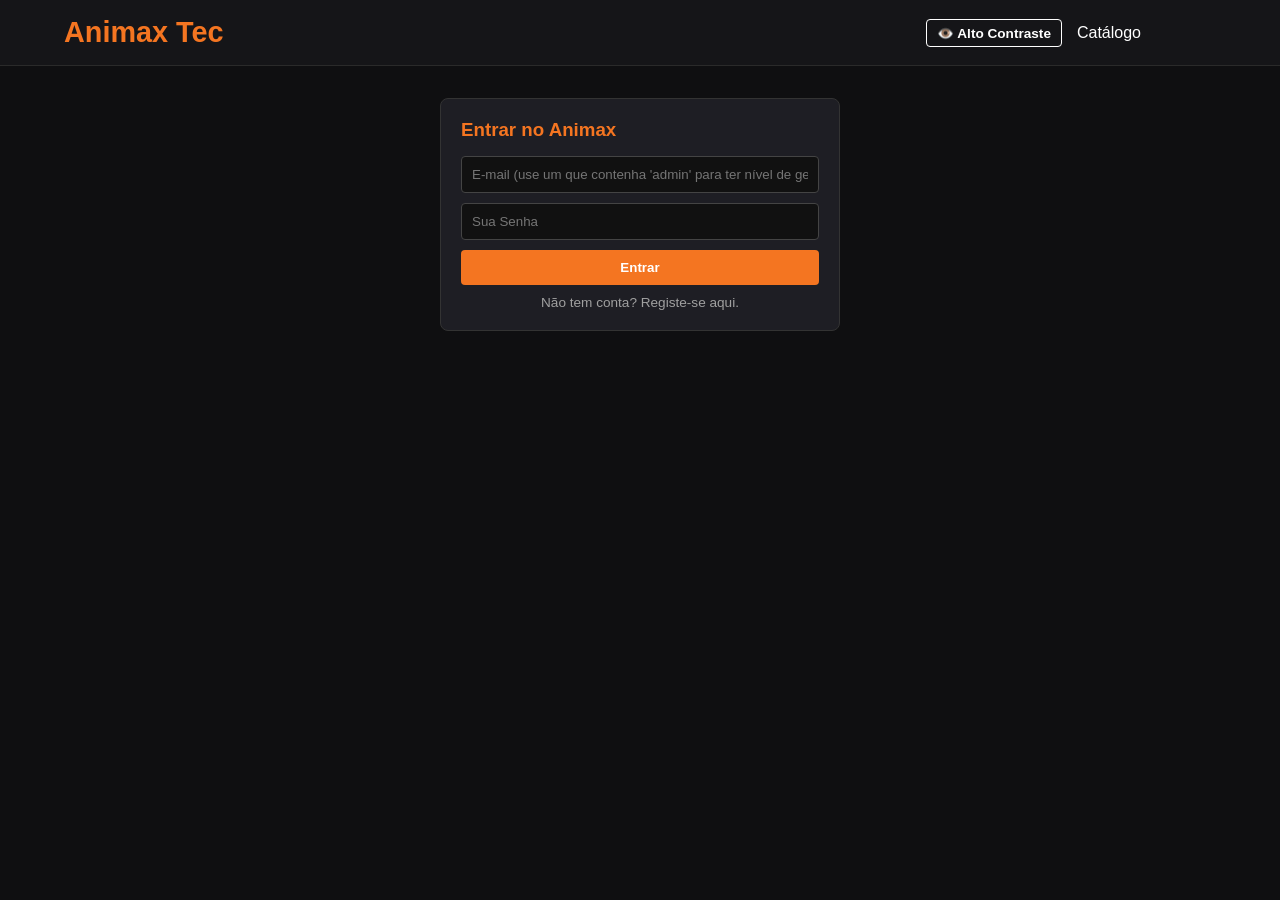
==== index.html @ f9eb877e "Add files via upload" ====
<!DOCTYPE html>
<html lang="pt-BR">

<head>
    <meta charset="UTF-8">
    <meta name="viewport" content="width=device-width, initial-scale=1.0">
    <title>Animax Tec - Plataforma Completa</title>
    <style>
        :root {
            --bg-color: #0f0f11;
            --header-bg: #151518;
            --primary-color: #f47521;
            --primary-hover: #d66418;
            --text-light: #ffffff;
            --text-muted: #a0a0a0;
            --card-bg: #1e1e24;
        }

        body.alto-contraste {
            --bg-color: #000000;
            --header-bg: #000000;
            --primary-color: #ffff00;
            --text-light: #ffffff;
            --text-muted: #dddddd;
            --card-bg: #1a1a1a;
        }

        * {
            margin: 0;
            padding: 0;
            box-sizing: border-box;
            font-family: 'Segoe UI', sans-serif;
        }

        body {
            background-color: var(--bg-color);
            color: var(--text-light);
            transition: background 0.3s, color 0.3s;
        }

        header {
            background-color: var(--header-bg);
            padding: 1rem 5%;
            display: flex;
            justify-content: space-between;
            align-items: center;
            border-bottom: 1px solid #2a2a2a;
            position: sticky;
            top: 0;
            z-index: 100;
        }

        .logo {
            font-size: 1.8rem;
            font-weight: bold;
            color: var(--primary-color);
        }

        nav ul {
            display: flex;
            list-style: none;
            gap: 15px;
            align-items: center;
        }

        nav a {
            color: var(--text-light);
            text-decoration: none;
            cursor: pointer;
            font-weight: 500;
        }

        nav a:hover {
            color: var(--primary-color);
        }

        .btn-acessibilidade {
            background: transparent;
            border: 1px solid var(--text-light);
            color: var(--text-light);
            padding: 5px 10px;
            border-radius: 4px;
            cursor: pointer;
            font-size: 0.85rem;
            font-weight: bold;
        }

        .btn-acessibilidade:hover {
            background: var(--text-light);
            color: var(--bg-color);
        }

        .auth-container {
            display: flex;
            gap: 10px;
            align-items: center;
        }

        .auth-box {
            background: var(--card-bg);
            padding: 20px;
            border-radius: 8px;
            max-width: 400px;
            margin: 2rem auto;
            border: 1px solid #333;
        }

        .auth-box h3 {
            margin-bottom: 15px;
            color: var(--primary-color);
        }

        .auth-box input {
            width: 100%;
            padding: 10px;
            margin-bottom: 10px;
            background: #111;
            border: 1px solid #444;
            color: white;
            border-radius: 4px;
            outline: none;
        }

        .auth-box button {
            width: 100%;
            padding: 10px;
            background: var(--primary-color);
            border: none;
            color: white;
            font-weight: bold;
            cursor: pointer;
            border-radius: 4px;
        }

        .auth-box button:hover {
            background: var(--primary-hover);
        }

        .auth-box p {
            font-size: 0.85rem;
            text-align: center;
            margin-top: 10px;
            color: var(--text-muted);
            cursor: pointer;
        }

        .hero {
            position: relative;
            height: 40vh;
            background: linear-gradient(to top, var(--bg-color) 0%, transparent 100%), url('https://images.unsplash.com/photo-1578632767115-351597cf2477?ixlib=rb-4.0.3&auto=format&fit=crop&w=1920&q=80') center/cover;
            display: flex;
            align-items: flex-end;
            padding: 5%;
        }

        .section-title {
            padding: 2rem 5% 1rem;
            font-size: 1.5rem;
            border-left: 4px solid var(--primary-color);
            margin-left: 5%;
            margin-top: 1rem;
        }

        .anime-grid {
            display: grid;
            grid-template-columns: repeat(auto-fill, minmax(220px, 1fr));
            gap: 20px;
            padding: 0 5%;
            margin-bottom: 3rem;
        }

        .anime-card {
            background-color: var(--card-bg);
            border-radius: 8px;
            overflow: hidden;
            transition: transform 0.3s;
            border: 1px solid #333;
        }

        .anime-card:hover {
            transform: translateY(-5px);
            border-color: var(--primary-color);
        }

        .anime-image {
            width: 100%;
            height: 260px;
            object-fit: cover;
        }

        .anime-info {
            padding: 15px;
        }

        .anime-title {
            font-size: 1.1rem;
            margin-bottom: 5px;
            font-weight: bold;
        }

        .anime-meta {
            display: flex;
            justify-content: space-between;
            color: var(--text-muted);
            font-size: 0.9rem;
            align-items: center;
        }

        .star-rating {
            color: #ffd700;
        }

        .hidden {
            display: none !important;
        }

        #user-badge {
            color: #85e344;
            font-weight: bold;
            font-size: 0.9rem;
        }

        /* --- BOTÃO PREMIUM --- */
        .btn-premium {
            background-color: var(--primary-color);
            color: white;
            border: none;
            padding: 6px 12px;
            font-size: 0.9rem;
            border-radius: 4px;
            font-weight: bold;
            cursor: pointer;
            transition: 0.3s;
            display: flex;
            align-items: center;
            gap: 5px;
        }

        .btn-premium:hover {
            background-color: var(--primary-hover);
            transform: scale(1.05);
        }

        .btn-remove-fav {
            background-color: transparent;
            color: #ff4d4d;
            border: 1px solid #ff4d4d;
            padding: 8px 12px;
            font-size: 0.9rem;
            border-radius: 4px;
            font-weight: bold;
            margin-top: 10px;
            width: 100%;
            cursor: pointer;
            transition: all 0.3s ease;
            display: flex;
            justify-content: center;
            align-items: center;
            gap: 6px;
        }

        .btn-remove-fav:hover {
            background-color: #ff4d4d;
            color: white;
            box-shadow: 0 0 10px rgba(255, 77, 77, 0.4);
            transform: translateY(-2px);
        }

        .btn-assistir {
            margin-top: 10px;
            width: 100%;
            padding: 8px;
            border-radius: 4px;
            border: none;
            background: var(--primary-color);
            color: white;
            cursor: pointer;
            font-weight: bold;
            transition: background 0.2s;
        }

        .btn-assistir:hover {
            background: var(--primary-hover);
        }

        .btn-fav-catalog {
            margin-top: 8px;
            width: 100%;
            padding: 8px;
            border-radius: 4px;
            border: 1px solid var(--primary-color);
            background: transparent;
            color: var(--primary-color);
            cursor: pointer;
            font-weight: bold;
            transition: all 0.2s;
        }

        .btn-fav-catalog:hover {
            background: var(--primary-color);
            color: white;
        }

        .btn-unfav-catalog {
            margin-top: 8px;
            width: 100%;
            padding: 8px;
            border-radius: 4px;
            border: 1px solid #ff4d4d;
            background: rgba(255, 77, 77, 0.05);
            color: #ff4d4d;
            cursor: pointer;
            font-weight: bold;
            transition: all 0.2s;
        }

        .btn-unfav-catalog:hover {
            background: #ff4d4d;
            color: white;
        }

        .modal {
            position: fixed;
            top: 0;
            left: 0;
            width: 100%;
            height: 100%;
            background-color: rgba(0, 0, 0, 0.9);
            display: flex;
            justify-content: center;
            align-items: center;
            z-index: 1000;
            overflow-y: auto;
            padding: 20px 0;
        }

        .modal-content {
            background-color: #1e1e24;
            width: 90%;
            max-width: 900px;
            padding: 20px;
            border-radius: 8px;
            position: relative;
            border: 1px solid #333;
            color: white;
            margin: auto;
        }

        .close-btn {
            position: absolute;
            top: 10px;
            right: 15px;
            color: #fff;
            font-size: 28px;
            cursor: pointer;
            font-weight: bold;
        }

        .close-btn:hover {
            color: var(--primary-color);
        }

        .modal-header {
            display: flex;
            justify-content: space-between;
            align-items: center;
            margin-bottom: 20px;
            border-bottom: 1px solid #333;
            padding-bottom: 10px;
        }

        .drm-badge {
            background-color: #2a2a2a;
            padding: 5px 10px;
            border-radius: 4px;
            font-size: 0.8rem;
            color: #aaa;
            border: 1px solid #444;
        }

        .video-player {
            width: 100%;
            height: 400px;
            background-color: #000;
            display: flex;
            justify-content: center;
            align-items: center;
            border-radius: 4px;
            border: 1px solid #444;
            position: relative;
            overflow: hidden;
        }

        .play-icon {
            font-size: 4rem;
            color: var(--primary-color);
            cursor: pointer;
            transition: all 0.3s;
            z-index: 2;
        }

        .play-icon:hover {
            color: var(--primary-hover);
            transform: scale(1.1);
        }

        .nav-ep-btn {
            position: absolute;
            top: 50%;
            transform: translateY(-50%);
            background: rgba(0, 0, 0, 0.6);
            color: white;
            border: none;
            font-size: 2rem;
            width: 50px;
            height: 50px;
            border-radius: 50%;
            cursor: pointer;
            transition: all 0.3s;
            display: flex;
            justify-content: center;
            align-items: center;
            z-index: 5;
        }

        .nav-ep-btn:hover {
            background: var(--primary-color);
            transform: translateY(-50%) scale(1.1);
        }

        .nav-ep-btn.left {
            left: 15px;
        }

        .nav-ep-btn.right {
            right: 15px;
        }

        .btn-watchparty {
            background-color: rgba(255, 255, 255, 0.1);
            color: white;
            border: 1px solid white;
            padding: 8px 16px;
            border-radius: 4px;
            cursor: pointer;
            transition: 0.3s;
        }

        .btn-watchparty:hover {
            background-color: rgba(255, 255, 255, 0.2);
        }

        .stars span {
            font-size: 2.2rem;
            color: #555;
            cursor: pointer;
            transition: color 0.2s;
        }

        .stars span:hover,
        .stars span.ativa {
            color: #ffd700;
        }

        .comentario-box {
            background: #222;
            border: 1px solid #444;
            border-radius: 6px;
            padding: 10px;
            margin-top: 10px;
            display: flex;
            flex-direction: column;
        }

        /* --- SELETOR DE IDIOMAS DO PLAYER --- */
        .language-selector {
            display: flex;
            gap: 20px;
            margin-bottom: 15px;
            background-color: #2a2a2a;
            padding: 12px;
            border-radius: 6px;
            border: 1px solid #444;
            justify-content: center;
            flex-wrap: wrap;
        }

        .lang-group {
            display: flex;
            align-items: center;
            gap: 8px;
        }

        .lang-group label {
            font-size: 0.95rem;
            color: var(--text-light);
            font-weight: bold;
        }

        .lang-group select {
            background-color: var(--card-bg);
            color: var(--text-light);
            border: 1px solid #555;
            padding: 6px 10px;
            border-radius: 4px;
            outline: none;
            cursor: pointer;
            font-size: 0.9rem;
            transition: border-color 0.3s ease;
        }

        .lang-group select:focus,
        .lang-group select:hover {
            border-color: var(--primary-color);
        }
    </style>
</head>

<body>

    <header>
        <div class="logo">Animax Tec</div>
        <nav>
            <ul>
                <li><button class="btn-acessibilidade" onclick="toggleAltoContraste()">👁️ Alto Contraste</button></li>
                <li><a onclick="mostrarCatalogo(); carregarAnimes()">Catálogo</a></li>
                <li><a id="menu-favoritos" onclick="mostrarCatalogo(); carregarFavoritos()" class="hidden">Meus
                        Favoritos</a></li>

                <li><button id="btn-premium" class="btn-premium hidden" onclick="abrirPagamento()">👑 PREMIUM</button>
                </li>

                <li><a id="menu-admin" onclick="mostrarAdminArea()" class="hidden" style="color: #ffcc00;">⚙️ Painel
                        Admin</a></li>
                <li><span id="user-badge"></span></li>
                <li><a id="btn-logout" onclick="logout()" class="hidden" style="color: #ff4d4d;">Sair</a></li>
            </ul>
        </nav>
    </header>

    <section id="auth-area">
        <div id="login-box" class="auth-box">
            <h3>Entrar no Animax</h3>
            <input type="email" id="login-email"
                placeholder="E-mail (use um que contenha 'admin' para ter nível de gestor)">
            <input type="password" id="login-senha" placeholder="Sua Senha">
            <button onclick="efetuarLogin()">Entrar</button>
            <p onclick="alternarAbasAuth(false)">Não tem conta? Registe-se aqui.</p>
        </div>

        <div id="register-box" class="auth-box hidden">
            <h3>Criar Nova Conta</h3>
            <input type="text" id="reg-nome" placeholder="Nome Completo">
            <input type="email" id="reg-email" placeholder="E-mail Válido">
            <input type="password" id="reg-senha" placeholder="Senha Segura">
            <button onclick="efetuarRegisto()">Registrar</button>
            <p onclick="alternarAbasAuth(true)">Já tem conta? Faça Login.</p>
        </div>
    </section>

    <main id="main-app-area" class="hidden">
        <section class="hero">
            <div style="max-width: 600px;">
                <h1 id="welcome-message">Bem-vindo</h1>
                <p>Conta conectada ao banco H2 (Comentários e Avaliações reais).</p>
            </div>
        </section>

        <h2 id="titulo-secao" class="section-title">Catálogo Geral</h2>
        <section class="anime-grid" id="anime-grid"></section>
    </main>

    <main id="admin-area" class="hidden" style="padding: 2rem 5%;">
        <h2 class="section-title" style="color: #ffcc00; border-left-color: #ffcc00;">Painel de Administração e
            Curadoria</h2>
        <div style="display: flex; gap: 20px; margin-top: 30px; flex-wrap: wrap;">
            <div class="auth-box" style="margin: 0; flex: 1; min-width: 300px;">
                <h3 style="color: #ffcc00;">Gestão de Catálogo</h3>
                <p style="font-size: 0.9rem; margin-bottom: 15px;">Adicione novos episódios, edite sinopses e atualize
                    capas.</p>
                <button style="background: #28a745; margin-bottom: 10px;"
                    onclick="alert('Módulo de Cadastro aberto.')">➕ Adicionar Novo Anime</button>
                <button style="background: #555;" onclick="alert('Abrindo tabela de edição...')">✏️ Gerenciar Catálogo
                    Existente</button>
            </div>
            <div class="auth-box" style="margin: 0; flex: 1; min-width: 300px;">
                <h3 style="color: #ffcc00;">Extração de Relatórios</h3>
                <p style="font-size: 0.9rem; margin-bottom: 15px;">Métricas de audiência e avaliações reais do banco.
                </p>
                <button style="background: #dc3545; margin-bottom: 10px;" onclick="baixarRelatorio('PDF')">📊 Exportar
                    Relatório (PDF)</button>
                <button style="background: #17a2b8;" onclick="baixarRelatorio('Excel')">📉 Exportar Dados (Excel /
                    CSV)</button>
            </div>
        </div>
    </main>

    <div id="player-modal" class="modal hidden">
        <div class="modal-content">
            <span class="close-btn" onclick="fecharPlayer()">&times;</span>
            <div class="modal-header">
                <span class="drm-badge">🔒 PLAYER DRM SIMULADO (V.O.D)</span>
                <button class="btn-watchparty" onclick="alert('Watch Party iniciada!')">🎧 Watch Party</button>
            </div>

            <h2 id="titulo-player" style="margin-bottom: 15px; text-align: center;">Reproduzindo...</h2>

            <div class="language-selector">
                <div class="lang-group">
                    <label for="audio-lang">🎙️ Áudio:</label>
                    <select id="audio-lang" onchange="mudarIdioma('áudio')">
                        <option value="ja-JP" selected>Japonês (Japão)</option>
                        <option value="pt-BR">Português (Brasil)</option>
                        <option value="en-US">Inglês (EUA)</option>
                        <option value="es-ES">Espanhol (Espanha)</option>
                        <option value="fr-FR">Francês (França)</option>
                    </select>
                </div>

                <div class="lang-group">
                    <label for="sub-lang">💬 Legenda:</label>
                    <select id="sub-lang" onchange="mudarIdioma('legenda')">
                        <option value="pt-BR" selected>Português (Brasil)</option>
                        <option value="en-US">Inglês (EUA)</option>
                        <option value="es-ES">Espanhol (Espanha)</option>
                        <option value="fr-FR">Francês (França)</option>
                        <option value="ja-JP">Japonês (Japão)</option>
                        <option value="off">Desativada</option>
                    </select>
                </div>
            </div>

            <div class="video-player">
                <button id="btn-prev-ep" class="nav-ep-btn left hidden" onclick="mudarEpisodio(-1)">&#10094;</button>
                <div class="play-icon">▶</div>
                <button id="btn-next-ep" class="nav-ep-btn right" onclick="mudarEpisodio(1)">&#10095;</button>
            </div>

            <hr style="border-color: #333; margin: 25px 0;">

            <div style="display: flex; gap: 30px; flex-wrap: wrap;">
                <div style="flex: 1; min-width: 250px;">
                    <h3 style="color: var(--primary-color); margin-bottom: 10px;">Avalie este Episódio</h3>
                    <div class="stars" id="star-rating">
                        <span onclick="avaliar(1, this)">★</span><span onclick="avaliar(2, this)">★</span>
                        <span onclick="avaliar(3, this)">★</span><span onclick="avaliar(4, this)">★</span><span
                            onclick="avaliar(5, this)">★</span>
                    </div>
                    <p id="msg-avaliacao"
                        style="color: #85e344; font-weight: bold; font-size: 0.9rem; margin-top: 5px; min-height: 20px;">
                    </p>
                </div>
                <div style="flex: 2; min-width: 300px;">
                    <h3 style="color: var(--primary-color); margin-bottom: 10px;">Interação Comunitária</h3>
                    <div class="comentario-box">
                        <textarea id="texto-comentario" rows="2"
                            style="background: transparent; border: none; color: white; resize: none; outline: none;"
                            placeholder="Participe da discussão..."></textarea>
                        <button onclick="postarComentario()"
                            style="background: var(--primary-color); color: white; border: none; padding: 6px 12px; border-radius: 4px; align-self: flex-end; font-weight: bold; cursor: pointer;">Publicar
                            no Banco</button>
                    </div>
                    <div id="lista-comentarios" style="margin-top: 15px; max-height: 200px; overflow-y: auto;"></div>
                </div>
            </div>
        </div>
    </div>

    <div id="payment-modal" class="modal hidden">
        <div class="modal-content" style="max-width: 500px; text-align: center;">
            <span class="close-btn" onclick="fecharPagamento()">&times;</span>
            <h2 style="color: var(--primary-color); margin-bottom: 10px;">Assinatura Animax Premium</h2>
            <p style="margin-bottom: 25px; color: var(--text-muted);">Desbloqueie todo o catálogo, sem anúncios e com
                qualidade 4K!</p>

            <div style="display: flex; flex-direction: column; gap: 15px; text-align: left;">
                <input type="text" placeholder="Número do Cartão"
                    style="width: 100%; padding: 12px; background: #111; border: 1px solid #444; color: white; border-radius: 4px; outline: none;">

                <div style="display: flex; gap: 10px;">
                    <input type="text" placeholder="Validade (MM/AA)"
                        style="flex: 1; padding: 12px; background: #111; border: 1px solid #444; color: white; border-radius: 4px; outline: none;">
                    <input type="text" placeholder="CVV"
                        style="flex: 1; padding: 12px; background: #111; border: 1px solid #444; color: white; border-radius: 4px; outline: none;">
                </div>

                <input type="text" placeholder="Nome do Titular"
                    style="width: 100%; padding: 12px; background: #111; border: 1px solid #444; color: white; border-radius: 4px; outline: none;">
                <input type="text" placeholder="CPF"
                    style="width: 100%; padding: 12px; background: #111; border: 1px solid #444; color: white; border-radius: 4px; outline: none;">

                <button onclick="processarPagamento()"
                    style="width: 100%; margin-top: 15px; padding: 15px; font-size: 1.1rem; background-color: #28a745; color: white; border: none; font-weight: bold; cursor: pointer; border-radius: 4px; transition: 0.3s;">
                    Confirmar Pagamento - R$ 19,90
                </button>
            </div>
        </div>
    </div>

    <script>
        const API_URL = "http://localhost:8080/api";
        let USUARIO_LOGADO = null;
        let ANIME_ABERTO_ID = null;
        let TITULO_ANIME_ATUAL = "";
        let EPISODIO_ATUAL = 1;

        function toggleAltoContraste() { document.body.classList.toggle('alto-contraste'); }
        function mostrarCatalogo() { document.getElementById('admin-area').classList.add('hidden'); mostrarMainArea(); }
        function mostrarAdminArea() { document.getElementById('main-app-area').classList.add('hidden'); document.getElementById('admin-area').classList.remove('hidden'); }
        function baixarRelatorio(formato) { alert(`Gerando relatório H2 em ${formato}...`); }

        // ==========================================
        // MÓDULO DE PAGAMENTO PREMIUM E IDIOMAS
        // ==========================================
        function abrirPagamento() { document.getElementById('payment-modal').classList.remove('hidden'); }
        function fecharPagamento() { document.getElementById('payment-modal').classList.add('hidden'); }

        function processarPagamento() {
            alert("Pagamento processado com sucesso! Bem-vindo ao Animax Premium!");
            fecharPagamento();
            const btnPremium = document.getElementById('btn-premium');
            btnPremium.innerText = "⭐ Assinante PREMIUM";
            btnPremium.style.backgroundColor = "#ffcc00";
            btnPremium.style.color = "#000";
            btnPremium.onclick = null;
        }

        function mudarIdioma(tipo) {
            let selectElement = tipo === 'áudio' ? document.getElementById('audio-lang') : document.getElementById('sub-lang');
            const idiomaSelecionado = selectElement.options[selectElement.selectedIndex].text;
            const codigoIdioma = selectElement.value;

            if (codigoIdioma === "off") {
                alert(`As ${tipo}s foram desativadas.`);
            } else {
                alert(`🔄 A carregar a trilha de ${tipo}: ${idiomaSelecionado}...`);
            }
        }

        // ==========================================
        // MÓDULO DO PLAYER, COMENTÁRIOS E AVALIAÇÕES
        // ==========================================
        async function abrirPlayer(idAnime, titulo) {
            ANIME_ABERTO_ID = idAnime;
            TITULO_ANIME_ATUAL = titulo;
            EPISODIO_ATUAL = 1;
            document.getElementById('player-modal').classList.remove('hidden');
            atualizarInterfaceEpisodio();
            document.getElementById('msg-avaliacao').innerText = "";
            const estrelas = document.getElementById('star-rating').children;
            for (let i = 0; i < estrelas.length; i++) estrelas[i].classList.remove('ativa');
            carregarComentarios(idAnime);
        }

        function atualizarInterfaceEpisodio() {
            document.getElementById('titulo-player').innerText = `A reproduzir: ${TITULO_ANIME_ATUAL} - Episódio ${EPISODIO_ATUAL}`;
            const btnPrev = document.getElementById('btn-prev-ep');
            if (EPISODIO_ATUAL <= 1) btnPrev.classList.add('hidden');
            else btnPrev.classList.remove('hidden');
        }

        function mudarEpisodio(direcao) {
            EPISODIO_ATUAL += direcao;
            if (EPISODIO_ATUAL < 1) EPISODIO_ATUAL = 1;
            atualizarInterfaceEpisodio();
            const playIcon = document.querySelector('.play-icon');
            playIcon.style.transform = 'scale(0.5)'; playIcon.style.opacity = '0';
            setTimeout(() => { playIcon.style.transform = 'scale(1)'; playIcon.style.opacity = '1'; }, 300);
        }

        function fecharPlayer() { document.getElementById('player-modal').classList.add('hidden'); }

        async function carregarComentarios(idAnime) {
            try {
                const res = await fetch(`${API_URL}/comentarios/${idAnime}`);
                const comentarios = await res.json();
                const lista = document.getElementById('lista-comentarios');
                lista.innerHTML = "";
                comentarios.forEach(c => {
                    lista.innerHTML += `<div style="background: #111; padding: 10px; border-radius: 4px; margin-bottom: 8px; border-left: 3px solid #85e344;">
                        <strong style="color: #ccc; font-size: 0.85rem;">@${c.nomeUsuario}</strong>
                        <p style="font-size: 0.95rem; margin-top: 4px;">${c.texto}</p>
                    </div>`;
                });
            } catch (e) { console.error(e); }
        }

        async function postarComentario() {
            if (!ANIME_ABERTO_ID) return;
            const texto = document.getElementById('texto-comentario').value;
            if (texto.trim() === "") return;
            try {
                const response = await fetch(`${API_URL}/comentarios`, {
                    method: 'POST', headers: { 'Content-Type': 'application/json' },
                    body: JSON.stringify({ idAnime: ANIME_ABERTO_ID, nomeUsuario: USUARIO_LOGADO.nome, texto: texto })
                });
                if (response.ok) { document.getElementById('texto-comentario').value = ""; carregarComentarios(ANIME_ABERTO_ID); }
            } catch (e) { console.error(e); }
        }

        async function avaliar(nota, elementoClicado) {
            if (!ANIME_ABERTO_ID) return;
            try {
                const res = await fetch(`${API_URL}/avaliacoes`, {
                    method: 'POST', headers: { 'Content-Type': 'application/json' },
                    body: JSON.stringify({ idAnime: ANIME_ABERTO_ID, idUsuario: USUARIO_LOGADO.id, nota: nota })
                });
                if (res.ok) {
                    const estrelas = document.getElementById('star-rating').children;
                    for (let i = 0; i < estrelas.length; i++) estrelas[i].classList.remove('ativa');
                    for (let i = 0; i < nota; i++) estrelas[i].classList.add('ativa');
                    document.getElementById('msg-avaliacao').innerText = `✅ Salvo no Banco H2: ${nota} Estrela(s)!`;
                }
            } catch (e) { console.error(e); }
        }

        // ==========================================
        // SISTEMA BASE (LOGIN, CATÁLOGO, FAVORITOS)
        // ==========================================
        function alternarAbasAuth(mostrarLogin) {
            document.getElementById('login-box').classList.toggle('hidden', !mostrarLogin);
            document.getElementById('register-box').classList.toggle('hidden', mostrarLogin);
        }

        function mostrarMainArea() {
            if (!USUARIO_LOGADO) return alert("Faça login primeiro!");
            document.getElementById('auth-area').classList.add('hidden');
            document.getElementById('main-app-area').classList.remove('hidden');
        }

        async function efetuarRegisto() {
            const nome = document.getElementById('reg-nome').value;
            const email = document.getElementById('reg-email').value;
            const senha = document.getElementById('reg-senha').value;
            if (!nome || !email || !senha) return alert("Preencha tudo!");
            try {
                const response = await fetch(`${API_URL}/usuarios/registrar`, {
                    method: 'POST', headers: { 'Content-Type': 'application/json' }, body: JSON.stringify({ nome, email, senha })
                });
                if (response.ok) { alert("Registado!"); alternarAbasAuth(true); }
                else alert(await response.text());
            } catch (e) { console.error(e); }
        }

        async function efetuarLogin() {
            const email = document.getElementById('login-email').value;
            const senha = document.getElementById('login-senha').value;
            try {
                const response = await fetch(`${API_URL}/usuarios/login`, {
                    method: 'POST', headers: { 'Content-Type': 'application/json' }, body: JSON.stringify({ email, senha })
                });
                if (response.ok) {
                    USUARIO_LOGADO = await response.json();
                    document.getElementById('user-badge').innerText = `👤 Olá, ${USUARIO_LOGADO.nome}`;
                    document.getElementById('auth-area').classList.add('hidden');
                    document.getElementById('main-app-area').classList.remove('hidden');
                    document.getElementById('menu-favoritos').classList.remove('hidden');
                    document.getElementById('btn-logout').classList.remove('hidden');

                    document.getElementById('btn-premium').classList.remove('hidden');

                    if (email.toLowerCase().includes('admin')) {
                        document.getElementById('menu-admin').classList.remove('hidden');
                    } else {
                        document.getElementById('menu-admin').classList.add('hidden');
                    }

                    mostrarMainArea(); carregarAnimes();
                } else alert("Credenciais erradas.");
            } catch (e) { alert("Erro de conexão."); }
        }

        async function carregarAnimes() {
            document.getElementById('titulo-secao').innerText = "Catálogo Geral (Dados do Banco H2)";
            try {
                const response = await fetch(`${API_URL}/animes`);
                const animes = await response.json();
                let idsFavoritos = [];
                if (USUARIO_LOGADO && USUARIO_LOGADO.id) {
                    const resFavs = await fetch(`${API_URL}/favoritos/${USUARIO_LOGADO.id}`);
                    idsFavoritos = (await resFavs.json()).map(fav => fav.anime.id);
                }
                const grid = document.getElementById('anime-grid');
                grid.innerHTML = "";
                animes.forEach(anime => {
                    const jaFavoritado = idsFavoritos.includes(anime.id);
                    const btnClass = jaFavoritado ? 'btn-unfav-catalog' : 'btn-fav-catalog';
                    const btnText = jaFavoritado ? '❌ Desfavoritar' : '⭐ Favoritar';
                    grid.innerHTML += `
                        <div class="anime-card">
                            <img src="${anime.urlImagem}" class="anime-image">
                            <div class="anime-info">
                                <div class="anime-title">${anime.titulo}</div>
                                <div class="anime-meta"><span>${anime.genero}</span><span class="star-rating">★ ${anime.avaliacao}</span></div>
                                <button class="btn-assistir" onclick="abrirPlayer(${anime.id}, '${anime.titulo.replace(/'/g, "\\'")}')">▶ Assistir</button>
                                <button class="${btnClass}" onclick="toggleFavorito(this, ${anime.id})">${btnText}</button>
                            </div>
                        </div>`;
                });
            } catch (e) { console.error(e); }
        }

        async function carregarFavoritos() {
            document.getElementById('titulo-secao').innerText = `Lista de Favoritos`;
            try {
                const response = await fetch(`${API_URL}/favoritos/${USUARIO_LOGADO.id}`);
                const favoritos = await response.json();
                const grid = document.getElementById('anime-grid');
                grid.innerHTML = "";
                if (favoritos.length === 0) return grid.innerHTML = "<p style='padding:20px;'>Sem favoritos.</p>";
                favoritos.forEach(fav => {
                    const anime = fav.anime;
                    grid.innerHTML += `
                        <div class="anime-card">
                            <img src="${anime.urlImagem}" class="anime-image">
                            <div class="anime-info">
                                <div class="anime-title">${anime.titulo}</div>
                                <div class="anime-meta"><span>${anime.genero}</span><span class="star-rating">★ ${anime.avaliacao}</span></div>
                                <button class="btn-assistir" onclick="abrirPlayer(${anime.id}, '${anime.titulo.replace(/'/g, "\\'")}')">▶ Assistir</button>
                                <button class="btn-remove-fav" onclick="removerFavorito(${anime.id})">🗑️ Remover Favorito</button>
                            </div>
                        </div>`;
                });
            } catch (e) { console.error(e); }
        }

        async function toggleFavorito(botao, idAnime) {
            const isFavorito = botao.classList.contains('btn-unfav-catalog');
            try {
                if (!isFavorito) {
                    await fetch(`${API_URL}/favoritos/${USUARIO_LOGADO.id}/${idAnime}`, { method: 'POST' });
                    botao.classList.replace('btn-fav-catalog', 'btn-unfav-catalog'); botao.innerHTML = "❌ Desfavoritar";
                } else {
                    if (!confirm("Remover dos favoritos?")) return;
                    await fetch(`${API_URL}/favoritos/${USUARIO_LOGADO.id}/${idAnime}`, { method: 'DELETE' });
                    botao.classList.replace('btn-unfav-catalog', 'btn-fav-catalog'); botao.innerHTML = "⭐ Favoritar";
                }
            } catch (e) { console.error(e); }
        }

        async function removerFavorito(idAnime) {
            if (!confirm("Deseja mesmo remover?")) return;
            try {
                await fetch(`${API_URL}/favoritos/${USUARIO_LOGADO.id}/${idAnime}`, { method: 'DELETE' });
                carregarFavoritos();
            } catch (e) { console.error(e); }
        }

        function logout() {
            USUARIO_LOGADO = null; document.getElementById('user-badge').innerText = "";
            document.querySelectorAll('#menu-favoritos, #btn-premium, #menu-admin, #btn-logout, #main-app-area, #admin-area').forEach(el => el.classList.add('hidden'));
            document.getElementById('auth-area').classList.remove('hidden'); alternarAbasAuth(true); document.body.classList.remove('alto-contraste');
            const btnPremium = document.getElementById('btn-premium');
            btnPremium.innerText = "👑 PREMIUM";
            btnPremium.style.backgroundColor = "var(--primary-color)";
            btnPremium.style.color = "white";
            btnPremium.onclick = abrirPagamento;
        }
    </script>
</body>

</html>
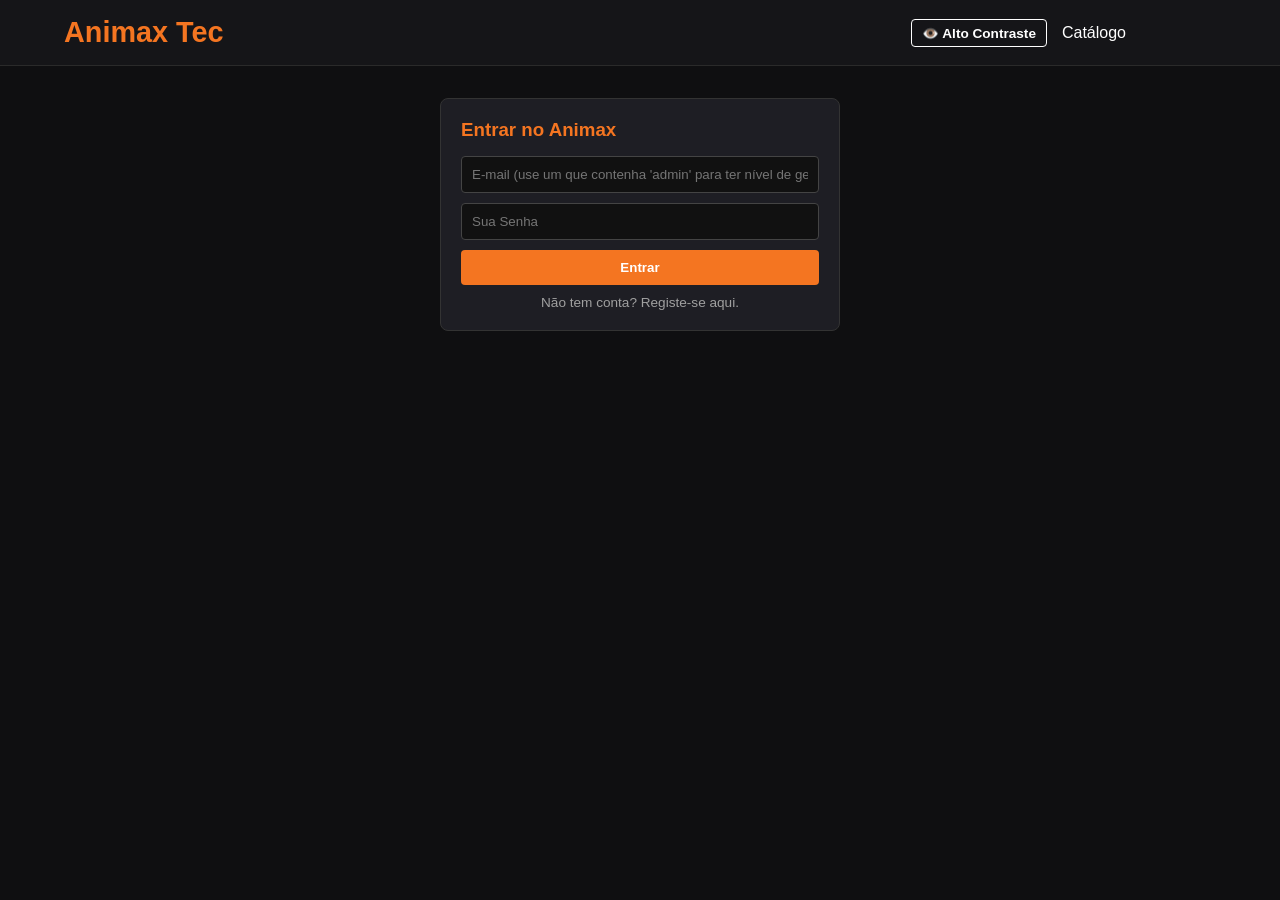
==== commit ecd444d4: "Add files via upload" ====
--- a/index.html
+++ b/index.html
@@ -220,7 +220,7 @@
             font-size: 0.9rem;
         }
 
-        /* --- BOTÃO PREMIUM --- */
+        /* --- BOTÃO PREMIUM E OUTROS --- */
         .btn-premium {
             background-color: var(--primary-color);
             color: white;
@@ -267,7 +267,6 @@
         }
 
         .btn-assistir {
-            margin-top: 10px;
             width: 100%;
             padding: 8px;
             border-radius: 4px;
@@ -319,6 +318,68 @@
             color: white;
         }
 
+        /* --- ESTILOS DAS PASTAS E LISTAS PERSONALIZADAS --- */
+        .btn-list {
+            background-color: #2a2a2a;
+            color: white;
+            border: 1px solid #444;
+            padding: 8px 12px;
+            border-radius: 4px;
+            cursor: pointer;
+            transition: 0.3s;
+            font-weight: bold;
+            white-space: nowrap;
+        }
+
+        .btn-list:hover {
+            background-color: #444;
+        }
+
+        .lista-item-btn {
+            display: block;
+            width: 100%;
+            text-align: left;
+            background: #1e1e24;
+            color: white;
+            border: 1px solid #333;
+            padding: 10px;
+            margin-bottom: 5px;
+            border-radius: 4px;
+            cursor: pointer;
+        }
+
+        .lista-item-btn:hover {
+            background: var(--primary-color);
+        }
+
+        .folder-card {
+            background-color: #1e1e24;
+            border-radius: 8px;
+            padding: 30px;
+            text-align: center;
+            border: 1px solid #333;
+            cursor: pointer;
+            transition: 0.3s;
+        }
+
+        .folder-card:hover {
+            border-color: var(--primary-color);
+            transform: translateY(-5px);
+            background-color: #25252d;
+        }
+
+        .folder-icon {
+            font-size: 3.5rem;
+            margin-bottom: 15px;
+        }
+
+        .folder-title {
+            font-size: 1.2rem;
+            font-weight: bold;
+            color: var(--primary-color);
+        }
+
+        /* --- MODAIS E PLAYER --- */
         .modal {
             position: fixed;
             top: 0;
@@ -513,6 +574,90 @@
         .lang-group select:hover {
             border-color: var(--primary-color);
         }
+
+        /* --- QUADRO KANBAN (STYLE TRELLO) --- */
+        .trello-board {
+            display: grid;
+            grid-template-columns: repeat(auto-fit, minmax(250px, 1fr));
+            gap: 20px;
+            align-items: start;
+            margin-top: 15px;
+        }
+
+        .trello-column {
+            background-color: #101014;
+            border: 1px solid #2a2a32;
+            border-radius: 8px;
+            padding: 10px;
+            box-shadow: 0 4px 6px rgba(0, 0, 0, 0.3);
+        }
+
+        .trello-column-header {
+            font-weight: bold;
+            padding: 10px;
+            border-radius: 6px;
+            margin-bottom: 12px;
+            text-align: center;
+            font-size: 0.95rem;
+        }
+
+        .trello-card {
+            background-color: #1e1e24;
+            border-left: 4px solid var(--primary-color);
+            padding: 12px;
+            border-radius: 6px;
+            margin-bottom: 10px;
+            font-size: 0.9rem;
+            color: var(--text-light);
+            box-shadow: 0 2px 4px rgba(0, 0, 0, 0.2);
+            transition: transform 0.2s;
+        }
+
+        .trello-card:hover {
+            transform: translateY(-2px);
+            background-color: #25252d;
+        }
+
+        .trello-card.completed {
+            border-left-color: #2ecc71;
+            opacity: 0.85;
+        }
+
+        .trello-card span[class^="badge-"] {
+            display: block;
+            width: max-content;
+            font-size: 0.7rem;
+            font-weight: bold;
+            text-transform: uppercase;
+            padding: 2px 6px;
+            border-radius: 4px;
+            margin-bottom: 6px;
+        }
+
+        .badge-doc {
+            background-color: #0079bf;
+            color: white;
+        }
+
+        .badge-entrega {
+            background-color: #eb5a46;
+            color: white;
+        }
+
+        .badge-git {
+            background-color: #6e5494;
+            color: white;
+        }
+
+        .badge-front {
+            background-color: #61bd4f;
+            color: white;
+        }
+
+        .badge-back {
+            background-color: #f2d600;
+            color: #333;
+        }
     </style>
 </head>
 
@@ -527,9 +672,11 @@
                 <li><a id="menu-favoritos" onclick="mostrarCatalogo(); carregarFavoritos()" class="hidden">Meus
                         Favoritos</a></li>
 
+                <li><a id="menu-minhas-listas" onclick="mostrarAbaMinhasListas()" class="hidden"
+                        style="color: #61bd4f; font-weight: bold;">📚 Minhas Listas</a></li>
+
                 <li><button id="btn-premium" class="btn-premium hidden" onclick="abrirPagamento()">👑 PREMIUM</button>
                 </li>
-
                 <li><a id="menu-admin" onclick="mostrarAdminArea()" class="hidden" style="color: #ffcc00;">⚙️ Painel
                         Admin</a></li>
                 <li><span id="user-badge"></span></li>
@@ -571,26 +718,88 @@
     </main>
 
     <main id="admin-area" class="hidden" style="padding: 2rem 5%;">
-        <h2 class="section-title" style="color: #ffcc00; border-left-color: #ffcc00;">Painel de Administração e
-            Curadoria</h2>
-        <div style="display: flex; gap: 20px; margin-top: 30px; flex-wrap: wrap;">
-            <div class="auth-box" style="margin: 0; flex: 1; min-width: 300px;">
-                <h3 style="color: #ffcc00;">Gestão de Catálogo</h3>
-                <p style="font-size: 0.9rem; margin-bottom: 15px;">Adicione novos episódios, edite sinopses e atualize
-                    capas.</p>
-                <button style="background: #28a745; margin-bottom: 10px;"
-                    onclick="alert('Módulo de Cadastro aberto.')">➕ Adicionar Novo Anime</button>
-                <button style="background: #555;" onclick="alert('Abrindo tabela de edição...')">✏️ Gerenciar Catálogo
-                    Existente</button>
+        <div class="admin-tabs" style="display: flex; gap: 10px; margin-bottom: 20px;">
+            <button class="btn-premium" onclick="alternarAbasAdmin('catalogo')">🎬 Gerir Catálogo</button>
+            <button class="btn-premium" onclick="alternarAbasAdmin('trello')" style="background-color: #0079bf;">📋
+                Quadro do Projeto (Trello)</button>
+        </div>
+
+        <div id="admin-catalogo">
+            <h2 class="section-title"
+                style="color: #ffcc00; border-left-color: #ffcc00; margin-left:0; padding-left:1rem;">Painel de
+                Administração e Curadoria</h2>
+            <div style="display: flex; gap: 20px; margin-top: 30px; flex-wrap: wrap;">
+                <div class="auth-box" style="margin: 0; flex: 1; min-width: 300px;">
+                    <h3 style="color: #ffcc00;">Gestão de Catálogo</h3>
+                    <p style="font-size: 0.9rem; margin-bottom: 15px;">Adicione novos episódios, edite sinopses e
+                        atualize capas.</p>
+                    <button style="background: #28a745; margin-bottom: 10px;"
+                        onclick="alert('Módulo de Cadastro aberto.')">➕ Adicionar Novo Anime</button>
+                    <button style="background: #555;" onclick="alert('Abrindo tabela de edição...')">✏️ Gerenciar
+                        Catálogo Existente</button>
+                </div>
+                <div class="auth-box" style="margin: 0; flex: 1; min-width: 300px;">
+                    <h3 style="color: #ffcc00;">Extração de Relatórios</h3>
+                    <p style="font-size: 0.9rem; margin-bottom: 15px;">Métricas de audiência e avaliações reais do
+                        banco.</p>
+                    <button style="background: #dc3545; margin-bottom: 10px;" onclick="baixarRelatorio('PDF')">📊
+                        Exportar Relatório (PDF)</button>
+                    <button style="background: #17a2b8;" onclick="baixarRelatorio('Excel')">📉 Exportar Dados (Excel /
+                        CSV)</button>
+                </div>
             </div>
-            <div class="auth-box" style="margin: 0; flex: 1; min-width: 300px;">
-                <h3 style="color: #ffcc00;">Extração de Relatórios</h3>
-                <p style="font-size: 0.9rem; margin-bottom: 15px;">Métricas de audiência e avaliações reais do banco.
-                </p>
-                <button style="background: #dc3545; margin-bottom: 10px;" onclick="baixarRelatorio('PDF')">📊 Exportar
-                    Relatório (PDF)</button>
-                <button style="background: #17a2b8;" onclick="baixarRelatorio('Excel')">📉 Exportar Dados (Excel /
-                    CSV)</button>
+        </div>
+
+        <div id="admin-trello" class="hidden">
+            <h2 style="margin-bottom: 15px; color: #0079bf;">📋 Processo de Desenvolvimento (Kanban)</h2>
+            <p style="color: var(--text-muted); margin-bottom: 20px;">Acompanhamento em tempo real dos artefatos e
+                tarefas da IIª Unidade.</p>
+
+            <div class="trello-board">
+                <div class="trello-column">
+                    <div class="trello-column-header" style="background-color: #eaecf0; color: #172b4d;">📋 A Fazer
+                    </div>
+                    <div class="trello-card"><span class="badge-doc">Docs</span> Escrever Relatório de Entrevistas</div>
+                    <div class="trello-card"><span class="badge-doc">Docs</span> Redigir Regras de Negócio (120 linhas)
+                    </div>
+                    <div class="trello-card"><span class="badge-entrega">Entrega</span> Entregar PDF na plataforma da
+                        faculdade</div>
+                </div>
+
+                <div class="trello-column">
+                    <div class="trello-column-header" style="background-color: #fff7e6; color: #b25e00;">🛠️ Em
+                        Andamento</div>
+                    <div class="trello-card"><span class="badge-entrega">Entrega</span> Juntar artefatos no Word para
+                        PDF</div>
+                    <div class="trello-card"><span class="badge-git">GitHub</span> Atualizar README.md no GitHub</div>
+                    <div class="trello-card"><span class="badge-doc">Docs</span> Organizar a pasta /docs</div>
+                </div>
+
+                <div class="trello-column">
+                    <div class="trello-column-header" style="background-color: #e6fcff; color: #006677;">🔍 Revisão /
+                        Testes</div>
+                    <div class="trello-card"><span class="badge-front">Front</span> Testar responsividade do index.html
+                    </div>
+                    <div class="trello-card"><span class="badge-back">Back</span> Testar rotas da API no Spring Boot
+                    </div>
+                    <div class="trello-card"><span class="badge-back">Back</span> Verificar Banco de Dados Relacional H2
+                    </div>
+                    <div class="trello-card"><span class="badge-front">Front</span> Simular compra do Animax Premium
+                    </div>
+                </div>
+
+                <div class="trello-column">
+                    <div class="trello-column-header" style="background-color: #e6f9ed; color: #1f7a3e;">✅ Concluído
+                    </div>
+                    <div class="trello-card completed"><span class="badge-front">Front</span> Criar Front-end
+                        (HTML/CSS/JS)</div>
+                    <div class="trello-card completed"><span class="badge-back">Back</span> Criar Back-end (Java 21)
+                    </div>
+                    <div class="trello-card completed"><span class="badge-doc">Docs</span> Criar 8 Diagramas (UML,
+                        Contexto, etc.)</div>
+                    <div class="trello-card completed"><span class="badge-entrega">Entrega</span> Assinar Declaração de
+                        Recebimento</div>
+                </div>
             </div>
         </div>
     </main>
@@ -697,21 +906,46 @@
         </div>
     </div>
 
+    <div id="modal-listas" class="modal hidden">
+        <div class="modal-content" style="max-width: 400px;">
+            <span class="close-btn" onclick="fecharModalListas()">&times;</span>
+            <h2 style="margin-bottom: 15px;">Adicionar à Lista</h2>
+
+            <div id="minhas-listas-container" style="margin-bottom: 15px; max-height: 150px; overflow-y: auto;">
+            </div>
+
+            <div style="border-top: 1px solid #333; padding-top: 15px;">
+                <input type="text" id="nome-nova-lista" placeholder="Nome da nova lista..."
+                    style="width: 100%; padding: 8px; margin-bottom: 10px; background: #2a2a2a; color: white; border: none; border-radius: 4px;">
+                <button class="btn-premium" onclick="criarNovaLista()" style="width: 100%; justify-content: center;">➕
+                    Criar e Adicionar</button>
+            </div>
+        </div>
+    </div>
+
     <script>
         const API_URL = "http://localhost:8080/api";
         let USUARIO_LOGADO = null;
         let ANIME_ABERTO_ID = null;
         let TITULO_ANIME_ATUAL = "";
         let EPISODIO_ATUAL = 1;
+        let animeSelecionadoParaLista = null;
 
         function toggleAltoContraste() { document.body.classList.toggle('alto-contraste'); }
         function mostrarCatalogo() { document.getElementById('admin-area').classList.add('hidden'); mostrarMainArea(); }
         function mostrarAdminArea() { document.getElementById('main-app-area').classList.add('hidden'); document.getElementById('admin-area').classList.remove('hidden'); }
+        function alternarAbasAdmin(aba) {
+            if (aba === 'catalogo') {
+                document.getElementById('admin-catalogo').classList.remove('hidden');
+                document.getElementById('admin-trello').classList.add('hidden');
+            } else if (aba === 'trello') {
+                document.getElementById('admin-catalogo').classList.add('hidden');
+                document.getElementById('admin-trello').classList.remove('hidden');
+            }
+        }
         function baixarRelatorio(formato) { alert(`Gerando relatório H2 em ${formato}...`); }
 
-        // ==========================================
-        // MÓDULO DE PAGAMENTO PREMIUM E IDIOMAS
-        // ==========================================
+        
         function abrirPagamento() { document.getElementById('payment-modal').classList.remove('hidden'); }
         function fecharPagamento() { document.getElementById('payment-modal').classList.add('hidden'); }
 
@@ -729,17 +963,11 @@
             let selectElement = tipo === 'áudio' ? document.getElementById('audio-lang') : document.getElementById('sub-lang');
             const idiomaSelecionado = selectElement.options[selectElement.selectedIndex].text;
             const codigoIdioma = selectElement.value;
-
-            if (codigoIdioma === "off") {
-                alert(`As ${tipo}s foram desativadas.`);
-            } else {
-                alert(`🔄 A carregar a trilha de ${tipo}: ${idiomaSelecionado}...`);
-            }
-        }
-
-        // ==========================================
-        // MÓDULO DO PLAYER, COMENTÁRIOS E AVALIAÇÕES
-        // ==========================================
+            if (codigoIdioma === "off") alert(`As ${tipo}s foram desativadas.`);
+            else alert(`🔄 A carregar a trilha de ${tipo}: ${idiomaSelecionado}...`);
+        }
+
+        
         async function abrirPlayer(idAnime, titulo) {
             ANIME_ABERTO_ID = idAnime;
             TITULO_ANIME_ATUAL = titulo;
@@ -814,9 +1042,134 @@
             } catch (e) { console.error(e); }
         }
 
-        // ==========================================
-        // SISTEMA BASE (LOGIN, CATÁLOGO, FAVORITOS)
-        // ==========================================
+        
+        function abrirModalListas(idAnime) {
+            if (!USUARIO_LOGADO) return alert("Faça login para usar as listas personalizadas!");
+            animeSelecionadoParaLista = idAnime;
+            document.getElementById('modal-listas').classList.remove('hidden');
+            carregarMinhasListas();
+        }
+
+        function fecharModalListas() {
+            document.getElementById('modal-listas').classList.add('hidden');
+            animeSelecionadoParaLista = null;
+        }
+
+        async function carregarMinhasListas() {
+            try {
+                const response = await fetch(`${API_URL}/listas/usuario/${USUARIO_LOGADO.id}`);
+                const listas = await response.json();
+                const container = document.getElementById('minhas-listas-container');
+                if (listas.length === 0) {
+                    container.innerHTML = "<p style='color: gray; font-size: 0.9rem;'>Nenhuma lista criada ainda.</p>";
+                    return;
+                }
+                container.innerHTML = "";
+                listas.forEach(lista => {
+                    container.innerHTML += `<button class="lista-item-btn" onclick="adicionarAnimeExistente(${lista.id})">📂 ${lista.nome}</button>`;
+                });
+            } catch (e) { console.error(e); }
+        }
+
+        async function criarNovaLista() {
+            const nome = document.getElementById('nome-nova-lista').value;
+            if (!nome) return alert("Digite um nome para a lista!");
+            try {
+                const respLista = await fetch(`${API_URL}/listas`, {
+                    method: 'POST', headers: { 'Content-Type': 'application/json' },
+                    body: JSON.stringify({ idUsuario: USUARIO_LOGADO.id, nome: nome })
+                });
+                const novaLista = await respLista.json();
+                adicionarAnimeExistente(novaLista.id);
+                document.getElementById('nome-nova-lista').value = "";
+            } catch (e) { console.error(e); }
+        }
+
+        async function adicionarAnimeExistente(idLista) {
+            try {
+                await fetch(`${API_URL}/listas/adicionar`, {
+                    method: 'POST', headers: { 'Content-Type': 'application/json' },
+                    body: JSON.stringify({ idLista: idLista, idAnime: animeSelecionadoParaLista })
+                });
+                alert("Anime adicionado à lista com sucesso!");
+                fecharModalListas();
+            } catch (e) { console.error(e); }
+        }
+
+        
+        async function mostrarAbaMinhasListas() {
+            document.getElementById('admin-area').classList.add('hidden');
+            document.getElementById('main-app-area').classList.remove('hidden');
+            document.getElementById('titulo-secao').innerText = "📚 Minhas Listas Personalizadas";
+
+            try {
+                const response = await fetch(`${API_URL}/listas/usuario/${USUARIO_LOGADO.id}`);
+                const listas = await response.json();
+                const grid = document.getElementById('anime-grid');
+                grid.innerHTML = "";
+
+                if (listas.length === 0) {
+                    grid.innerHTML = "<p style='padding:20px;'>Você ainda não criou nenhuma lista. Vá ao catálogo para criar!</p>";
+                    return;
+                }
+
+                listas.forEach(lista => {
+                    grid.innerHTML += `
+                        <div class="folder-card" onclick="abrirConteudoDaLista(${lista.id}, '${lista.nome}')">
+                            <div class="folder-icon">📁</div>
+                            <div class="folder-title">${lista.nome}</div>
+                            <p style="font-size: 0.85rem; color: gray; margin-top: 10px;">Clique para ver os animes</p>
+                        </div>
+                    `;
+                });
+            } catch (e) { console.error(e); }
+        }
+
+        
+        async function abrirConteudoDaLista(idLista, nomeLista) {
+            document.getElementById('titulo-secao').innerText = `Lista: ${nomeLista}`;
+            try {
+                const resItens = await fetch(`${API_URL}/listas/${idLista}/itens`);
+                const itens = await resItens.json();
+                const idsAnimesNaLista = itens.map(i => i.idAnime);
+
+                const resAnimes = await fetch(`${API_URL}/animes`);
+                const todosAnimes = await resAnimes.json();
+
+                const animesDaLista = todosAnimes.filter(a => idsAnimesNaLista.includes(a.id));
+                const grid = document.getElementById('anime-grid');
+                grid.innerHTML = "";
+
+                if (animesDaLista.length === 0) {
+                    grid.innerHTML = "<p style='padding:20px;'>Esta lista está vazia.</p>";
+                    return;
+                }
+
+                let idsFavoritos = [];
+                const resFavs = await fetch(`${API_URL}/favoritos/${USUARIO_LOGADO.id}`);
+                idsFavoritos = (await resFavs.json()).map(fav => fav.anime.id);
+
+                animesDaLista.forEach(anime => {
+                    const jaFavoritado = idsFavoritos.includes(anime.id);
+                    const btnClass = jaFavoritado ? 'btn-unfav-catalog' : 'btn-fav-catalog';
+                    const btnText = jaFavoritado ? '❌ Desfavoritar' : '⭐ Favoritar';
+                    grid.innerHTML += `
+                        <div class="anime-card">
+                            <img src="${anime.urlImagem}" class="anime-image">
+                            <div class="anime-info">
+                                <div class="anime-title">${anime.titulo}</div>
+                                <div class="anime-meta"><span>${anime.genero}</span><span class="star-rating">★ ${anime.avaliacao}</span></div>
+                                <div style="display: flex; gap: 10px; margin-top: 10px;">
+                                    <button class="btn-assistir" onclick="abrirPlayer(${anime.id}, '${anime.titulo.replace(/'/g, "\\'")}')">▶ Assistir</button>
+                                </div>
+                                <button class="${btnClass}" onclick="toggleFavorito(this, ${anime.id})">${btnText}</button>
+                            </div>
+                        </div>`;
+                });
+            } catch (e) { console.error(e); }
+        }
+
+        
         function alternarAbasAuth(mostrarLogin) {
             document.getElementById('login-box').classList.toggle('hidden', !mostrarLogin);
             document.getElementById('register-box').classList.toggle('hidden', mostrarLogin);
@@ -855,8 +1208,8 @@
                     document.getElementById('auth-area').classList.add('hidden');
                     document.getElementById('main-app-area').classList.remove('hidden');
                     document.getElementById('menu-favoritos').classList.remove('hidden');
+                    document.getElementById('menu-minhas-listas').classList.remove('hidden');
                     document.getElementById('btn-logout').classList.remove('hidden');
-
                     document.getElementById('btn-premium').classList.remove('hidden');
 
                     if (email.toLowerCase().includes('admin')) {
@@ -892,7 +1245,12 @@
                             <div class="anime-info">
                                 <div class="anime-title">${anime.titulo}</div>
                                 <div class="anime-meta"><span>${anime.genero}</span><span class="star-rating">★ ${anime.avaliacao}</span></div>
-                                <button class="btn-assistir" onclick="abrirPlayer(${anime.id}, '${anime.titulo.replace(/'/g, "\\'")}')">▶ Assistir</button>
+                                
+                                <div style="display: flex; gap: 10px; margin-top: 10px;">
+                                    <button class="btn-assistir" onclick="abrirPlayer(${anime.id}, '${anime.titulo.replace(/'/g, "\\'")}')">▶ Assistir</button>
+                                    <button class="btn-list" onclick="abrirModalListas(${anime.id})">➕ Lista</button>
+                                </div>
+                                
                                 <button class="${btnClass}" onclick="toggleFavorito(this, ${anime.id})">${btnText}</button>
                             </div>
                         </div>`;
@@ -916,7 +1274,12 @@
                             <div class="anime-info">
                                 <div class="anime-title">${anime.titulo}</div>
                                 <div class="anime-meta"><span>${anime.genero}</span><span class="star-rating">★ ${anime.avaliacao}</span></div>
-                                <button class="btn-assistir" onclick="abrirPlayer(${anime.id}, '${anime.titulo.replace(/'/g, "\\'")}')">▶ Assistir</button>
+                                
+                                <div style="display: flex; gap: 10px; margin-top: 10px;">
+                                    <button class="btn-assistir" onclick="abrirPlayer(${anime.id}, '${anime.titulo.replace(/'/g, "\\'")}')">▶ Assistir</button>
+                                    <button class="btn-list" onclick="abrirModalListas(${anime.id})">➕ Lista</button>
+                                </div>
+                                
                                 <button class="btn-remove-fav" onclick="removerFavorito(${anime.id})">🗑️ Remover Favorito</button>
                             </div>
                         </div>`;
@@ -948,7 +1311,7 @@
 
         function logout() {
             USUARIO_LOGADO = null; document.getElementById('user-badge').innerText = "";
-            document.querySelectorAll('#menu-favoritos, #btn-premium, #menu-admin, #btn-logout, #main-app-area, #admin-area').forEach(el => el.classList.add('hidden'));
+            document.querySelectorAll('#menu-favoritos, #menu-minhas-listas, #btn-premium, #menu-admin, #btn-logout, #main-app-area, #admin-area').forEach(el => el.classList.add('hidden'));
             document.getElementById('auth-area').classList.remove('hidden'); alternarAbasAuth(true); document.body.classList.remove('alto-contraste');
             const btnPremium = document.getElementById('btn-premium');
             btnPremium.innerText = "👑 PREMIUM";
